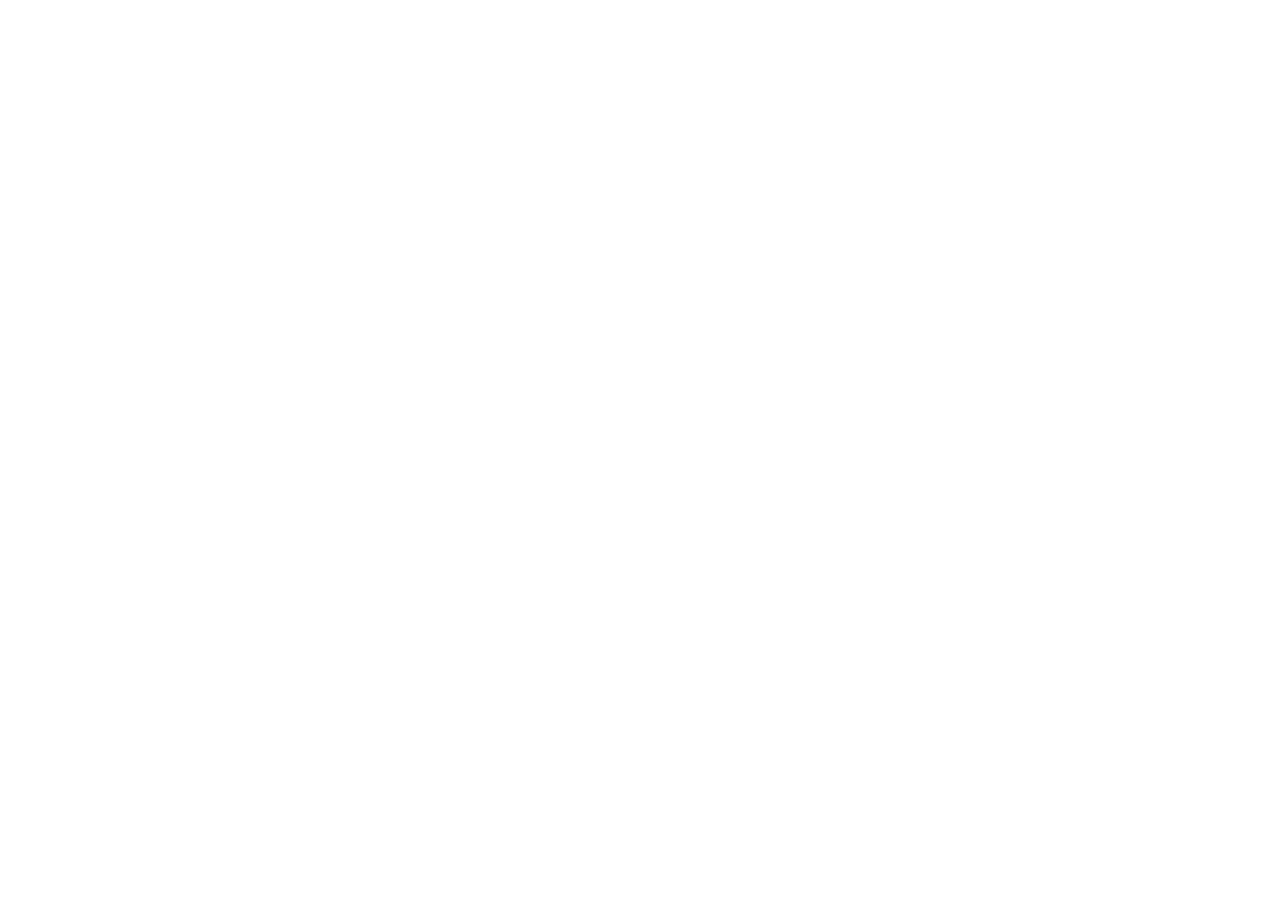
==== pages/pd/index.html @ 78c945e1 "added ocean generative sound machine" ====
<!doctype HTML>
<html>
  <head>
    <script src="js/jquery.js"></script>
    <script src="js/webpd-latest.js"></script>
    <script>
        var patch
        $.get('patches/ocean.pd', function(patchStr) {
          patch = Pd.loadPatch(patchStr)
          Pd.start()
        })
    </script>
  </head>

  <body></body>
</html>
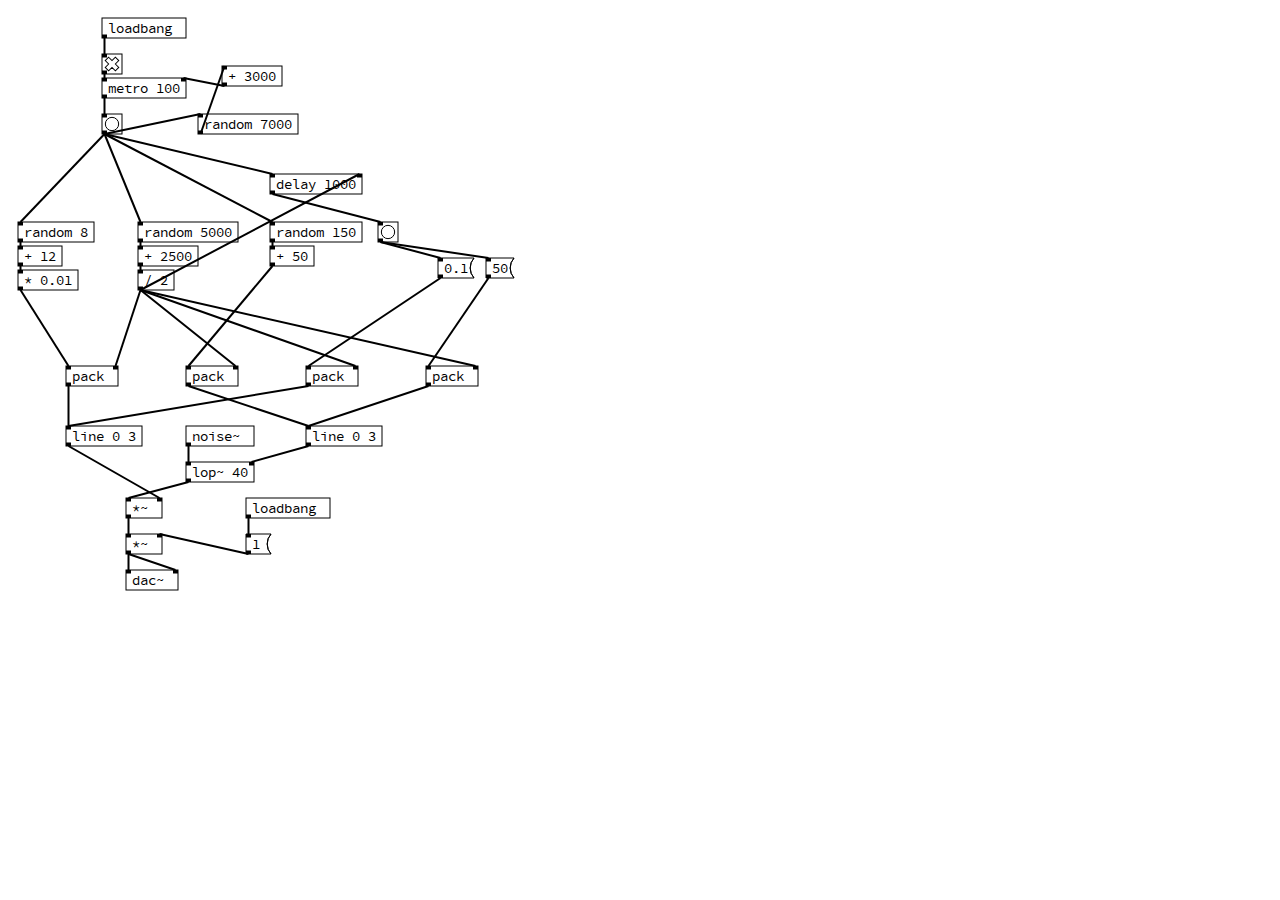
==== commit 962ff203: "finally, pure data on my site" ====
--- a/pages/pd/index.html
+++ b/pages/pd/index.html
@@ -1,16 +1,350 @@
-<!doctype HTML>
 <html>
-  <head>
-    <script src="js/jquery.js"></script>
-    <script src="js/webpd-latest.js"></script>
-    <script>
-        var patch
-        $.get('patches/ocean.pd', function(patchStr) {
-          patch = Pd.loadPatch(patchStr)
-          Pd.start()
-        })
-    </script>
-  </head>
-
-  <body></body>
+<body>
+  <script async src='ocean.js'></script>
+  <script type="text/javascript" src="js/pd-fileutils.js"></script>
+
+  <!-- Patch rendered to SVG using https://github.com/sebpiq/pd-fileutils !-->
+
+  <div id="svg"></div>
+  <script>
+    var patch = pdfu.parse(`#N canvas 0 0 1920 1033 12;
+#X obj 200 400 noise~;
+#X obj 200 430 lop~ 40;
+#X obj 150 460 *~;
+#X obj 150 520 dac~;
+#X obj 150 490 *~;
+#X obj 130 110 metro 100;
+#X obj 130 90 tgl 14 0 empty empty empty 17 7 0 10 #fcfcfc #000000
+#000000 1 1;
+#X obj 130 140 bng 15 250 50 0 empty empty empty 17 7 0 10 #fcfcfc
+#000000 #000000;
+#X obj 160 270 / 2;
+#X obj 60 270 * 0.01;
+#X obj 300 400 line 0 3;
+#X obj 270 230 random 150;
+#X obj 270 250 + 50;
+#X obj 160 230 random 5000;
+#X obj 270 190 delay 1000;
+#X obj 360 230 bng 16 250 50 0 empty empty empty 17 7 0 10 #fcfcfc
+#000000 #000000;
+#X msg 450 260 50;
+#X msg 410 260 0.1;
+#X obj 60 230 random 8;
+#X obj 60 250 + 12;
+#X obj 160 250 + 2500;
+#X obj 210 140 random 7000;
+#X obj 130 60 loadbang, f 9;
+#X obj 230 100 + 3000;
+#X obj 100 350 pack;
+#X obj 300 350 pack;
+#X obj 200 350 pack;
+#X obj 400 350 pack;
+#X obj 100 400 line 0 3;
+#X obj 250 460 loadbang;
+#X msg 250 490 1;
+#X connect 0 0 1 0;
+#X connect 1 0 2 0;
+#X connect 2 0 4 0;
+#X connect 4 0 3 0;
+#X connect 4 0 3 1;
+#X connect 5 0 7 0;
+#X connect 6 0 5 0;
+#X connect 7 0 11 0;
+#X connect 7 0 13 0;
+#X connect 7 0 14 0;
+#X connect 7 0 18 0;
+#X connect 7 0 21 0;
+#X connect 8 0 14 1;
+#X connect 8 0 24 1;
+#X connect 8 0 25 1;
+#X connect 8 0 26 1;
+#X connect 8 0 27 1;
+#X connect 9 0 24 0;
+#X connect 10 0 1 1;
+#X connect 11 0 12 0;
+#X connect 12 0 26 0;
+#X connect 13 0 20 0;
+#X connect 14 0 15 0;
+#X connect 15 0 16 0;
+#X connect 15 0 17 0;
+#X connect 16 0 27 0;
+#X connect 17 0 25 0;
+#X connect 18 0 19 0;
+#X connect 19 0 9 0;
+#X connect 20 0 8 0;
+#X connect 21 0 23 0;
+#X connect 22 0 6 0;
+#X connect 23 0 5 1;
+#X connect 24 0 28 0;
+#X connect 25 0 28 0;
+#X connect 26 0 10 0;
+#X connect 27 0 10 0;
+#X connect 28 0 2 1;
+#X connect 29 0 30 0;
+#X connect 30 0 4 1;`)
+    var rendered = pdfu.renderSvg(patch, {svgFile: false})
+    document.getElementById("svg").innerHTML = rendered;
+</script>
+
+<!-- followed https://mathr.co.uk/empd/#empd so i could showcase my pd stuff on my website. if anyone opposes please contact me and let me know. I copied all the licenses from there below !-->
+</body>
+<!-- 
+pure-data license
+
+This software is copyrighted by Miller Puckette and others.  The following
+terms (the "Standard Improved BSD License") apply to all files associated with
+the software unless explicitly disclaimed in individual files:
+
+Redistribution and use in source and binary forms, with or without
+modification, are permitted provided that the following conditions are
+met:
+
+1. Redistributions of source code must retain the above copyright
+   notice, this list of conditions and the following disclaimer.
+2. Redistributions in binary form must reproduce the above  
+   copyright notice, this list of conditions and the following 
+   disclaimer in the documentation and/or other materials provided
+   with the distribution.
+3. The name of the author may not be used to endorse or promote
+   products derived from this software without specific prior 
+   written permission.
+
+THIS SOFTWARE IS PROVIDED BY THE AUTHOR ``AS IS'' AND ANY
+EXPRESS OR IMPLIED WARRANTIES, INCLUDING, BUT NOT LIMITED TO,
+THE IMPLIED WARRANTIES OF MERCHANTABILITY AND FITNESS FOR A
+PARTICULAR PURPOSE ARE DISCLAIMED. IN NO EVENT SHALL THE AUTHOR
+BE LIABLE FOR ANY DIRECT, INDIRECT, INCIDENTAL, SPECIAL,
+EXEMPLARY, OR CONSEQUENTIAL DAMAGES (INCLUDING, BUT NOT LIMITED
+TO, PROCUREMENT OF SUBSTITUTE GOODS OR SERVICES; LOSS OF USE,   
+DATA, OR PROFITS; OR BUSINESS INTERRUPTION) HOWEVER CAUSED AND
+ON ANY THEORY OF LIABILITY, WHETHER IN CONTRACT, STRICT
+LIABILITY, OR TORT (INCLUDING NEGLIGENCE OR OTHERWISE) ARISING
+IN ANY WAY OUT OF THE USE OF THIS SOFTWARE, EVEN IF ADVISED OF
+THE POSSIBILITY OF SUCH DAMAGE.
+
+libpd license
+
+This software is copyrighted by Miller Puckette and others.  The following
+terms (the "Standard Improved BSD License") apply to all files associated with
+the software unless explicitly disclaimed in individual files:
+
+Redistribution and use in source and binary forms, with or without
+modification, are permitted provided that the following conditions are
+met:
+
+1. Redistributions of source code must retain the above copyright
+   notice, this list of conditions and the following disclaimer.
+2. Redistributions in binary form must reproduce the above  
+   copyright notice, this list of conditions and the following 
+   disclaimer in the documentation and/or other materials provided
+   with the distribution.
+3. The name of the author may not be used to endorse or promote
+   products derived from this software without specific prior 
+   written permission.
+
+THIS SOFTWARE IS PROVIDED BY THE AUTHOR ``AS IS'' AND ANY
+EXPRESS OR IMPLIED WARRANTIES, INCLUDING, BUT NOT LIMITED TO,
+THE IMPLIED WARRANTIES OF MERCHANTABILITY AND FITNESS FOR A
+PARTICULAR PURPOSE ARE DISCLAIMED. IN NO EVENT SHALL THE AUTHOR
+BE LIABLE FOR ANY DIRECT, INDIRECT, INCIDENTAL, SPECIAL,
+EXEMPLARY, OR CONSEQUENTIAL DAMAGES (INCLUDING, BUT NOT LIMITED
+TO, PROCUREMENT OF SUBSTITUTE GOODS OR SERVICES; LOSS OF USE,   
+DATA, OR PROFITS; OR BUSINESS INTERRUPTION) HOWEVER CAUSED AND
+ON ANY THEORY OF LIABILITY, WHETHER IN CONTRACT, STRICT
+LIABILITY, OR TORT (INCLUDING NEGLIGENCE OR OTHERWISE) ARISING
+IN ANY WAY OUT OF THE USE OF THIS SOFTWARE, EVEN IF ADVISED OF
+THE POSSIBILITY OF SUCH DAMAGE.
+
+gem license
+
+GEM - Graphics Environment for Multimedia
+Copyright © 1997-2000 Mark Danks
+Copyright © Günter Geiger
+Copyright © 2001-2011 IOhannes m zmölnig, 
+Copyright © 2003-2007 James Tittle II, 
+Copyright © 2003-2008 Chris Clepper
+
+This program is free software; you can redistribute it and/or
+modify it under the terms of the GNU General Public License
+as published by the Free Software Foundation; either version 2
+of the License, or (at your option) any later version.
+
+This program is distributed in the hope that it will be useful,
+but WITHOUT ANY WARRANTY; without even the implied warranty of
+MERCHANTABILITY or FITNESS FOR A PARTICULAR PURPOSE.  See the
+GNU General Public License for more details.
+
+You should have received a copy of the GNU General Public License along
+with this program.  If not, see <http://www.gnu.org/licenses/>.
+
+In the official GEM distribution, the GNU General Public License is
+in the file GnuGPL.LICENSE
+
+regal license
+
+Copyright (c) 2011-2012 NVIDIA Corporation
+Copyright (c) 2011-2012 Cass Everitt
+Copyright (c) 2012 Scott Nations
+Copyright (c) 2012 Mathias Schott
+Copyright (c) 2012 Nigel Stewart
+Copyright (c) 2015 Google Inc.
+All rights reserved.
+
+Redistribution and use in source and binary forms, with or without modification,
+are permitted provided that the following conditions are met:
+
+  Redistributions of source code must retain the above copyright notice, this
+  list of conditions and the following disclaimer.
+
+  Redistributions in binary form must reproduce the above copyright notice,
+  this list of conditions and the following disclaimer in the documentation
+  and/or other materials provided with the distribution.
+
+THIS SOFTWARE IS PROVIDED BY THE COPYRIGHT HOLDERS AND CONTRIBUTORS "AS IS" AND
+ANY EXPRESS OR IMPLIED WARRANTIES, INCLUDING, BUT NOT LIMITED TO, THE IMPLIED
+WARRANTIES OF MERCHANTABILITY AND FITNESS FOR A PARTICULAR PURPOSE ARE DISCLAIMED.
+IN NO EVENT SHALL THE COPYRIGHT HOLDER OR CONTRIBUTORS BE LIABLE FOR ANY DIRECT,
+INDIRECT, INCIDENTAL, SPECIAL, EXEMPLARY, OR CONSEQUENTIAL DAMAGES (INCLUDING,
+BUT NOT LIMITED TO, PROCUREMENT OF SUBSTITUTE GOODS OR SERVICES; LOSS OF USE,
+DATA, OR PROFITS; OR BUSINESS INTERRUPTION) HOWEVER CAUSED AND ON ANY THEORY OF
+LIABILITY, WHETHER IN CONTRACT, STRICT LIABILITY, OR TORT (INCLUDING NEGLIGENCE
+OR OTHERWISE) ARISING IN ANY WAY OUT OF THE USE OF THIS SOFTWARE, EVEN IF ADVISED
+OF THE POSSIBILITY OF SUCH DAMAGE.
+
+See also licenses of 3rd-party dependencies of regal.
+emscripten license
+
+Emscripten is dual licensed. MIT:
+
+Copyright (c) 2010-2014 Emscripten authors, see AUTHORS file.
+
+Permission is hereby granted, free of charge, to any person obtaining a copy
+of this software and associated documentation files (the "Software"), to deal
+in the Software without restriction, including without limitation the rights
+to use, copy, modify, merge, publish, distribute, sublicense, and/or sell
+copies of the Software, and to permit persons to whom the Software is
+furnished to do so, subject to the following conditions:
+
+The above copyright notice and this permission notice shall be included in
+all copies or substantial portions of the Software.
+
+THE SOFTWARE IS PROVIDED "AS IS", WITHOUT WARRANTY OF ANY KIND, EXPRESS OR
+IMPLIED, INCLUDING BUT NOT LIMITED TO THE WARRANTIES OF MERCHANTABILITY,
+FITNESS FOR A PARTICULAR PURPOSE AND NONINFRINGEMENT. IN NO EVENT SHALL THE
+AUTHORS OR COPYRIGHT HOLDERS BE LIABLE FOR ANY CLAIM, DAMAGES OR OTHER
+LIABILITY, WHETHER IN AN ACTION OF CONTRACT, TORT OR OTHERWISE, ARISING FROM,
+OUT OF OR IN CONNECTION WITH THE SOFTWARE OR THE USE OR OTHER DEALINGS IN
+THE SOFTWARE.
+
+or University of Illinois/NCSA Open Source License:
+
+Copyright (c) 2010-2014 Emscripten authors, see AUTHORS file.
+All rights reserved.
+
+Permission is hereby granted, free of charge, to any person obtaining a
+copy of this software and associated documentation files (the
+"Software"), to deal with the Software without restriction, including
+without limitation the rights to use, copy, modify, merge, publish,
+distribute, sublicense, and/or sell copies of the Software, and to
+permit persons to whom the Software is furnished to do so, subject to
+the following conditions:
+
+    Redistributions of source code must retain the above copyright
+    notice, this list of conditions and the following disclaimers.
+
+    Redistributions in binary form must reproduce the above
+    copyright notice, this list of conditions and the following disclaimers
+    in the documentation and/or other materials provided with the
+    distribution.
+
+    Neither the names of Mozilla,
+    nor the names of its contributors may be used to endorse
+    or promote products derived from this Software without specific prior
+    written permission. 
+
+THE SOFTWARE IS PROVIDED "AS IS", WITHOUT WARRANTY OF ANY KIND, EXPRESS
+OR IMPLIED, INCLUDING BUT NOT LIMITED TO THE WARRANTIES OF
+MERCHANTABILITY, FITNESS FOR A PARTICULAR PURPOSE AND NONINFRINGEMENT.
+IN NO EVENT SHALL THE CONTRIBUTORS OR COPYRIGHT HOLDERS BE LIABLE FOR
+ANY CLAIM, DAMAGES OR OTHER LIABILITY, WHETHER IN AN ACTION OF CONTRACT,
+TORT OR OTHERWISE, ARISING FROM, OUT OF OR IN CONNECTION WITH THE
+SOFTWARE OR THE USE OR OTHER DEALINGS WITH THE SOFTWARE.
+
+Node.js license
+
+Emscripten uses portions of Node.js code under MIT license:
+
+Copyright Joyent, Inc. and other Node contributors. All rights reserved.
+Permission is hereby granted, free of charge, to any person obtaining a copy
+of this software and associated documentation files (the "Software"), to
+deal in the Software without restriction, including without limitation the
+rights to use, copy, modify, merge, publish, distribute, sublicense, and/or
+sell copies of the Software, and to permit persons to whom the Software is
+furnished to do so, subject to the following conditions:
+
+The above copyright notice and this permission notice shall be included in
+all copies or substantial portions of the Software.
+
+THE SOFTWARE IS PROVIDED "AS IS", WITHOUT WARRANTY OF ANY KIND, EXPRESS OR
+IMPLIED, INCLUDING BUT NOT LIMITED TO THE WARRANTIES OF MERCHANTABILITY,
+FITNESS FOR A PARTICULAR PURPOSE AND NONINFRINGEMENT. IN NO EVENT SHALL THE
+AUTHORS OR COPYRIGHT HOLDERS BE LIABLE FOR ANY CLAIM, DAMAGES OR OTHER
+LIABILITY, WHETHER IN AN ACTION OF CONTRACT, TORT OR OTHERWISE, ARISING
+FROM, OUT OF OR IN CONNECTION WITH THE SOFTWARE OR THE USE OR OTHER DEALINGS
+IN THE SOFTWARE.
+
+musl license
+
+Emscripten bundles musl libc under MIT license:
+
+Copyright © 2005-2014 Rich Felker, et al.
+
+Permission is hereby granted, free of charge, to any person obtaining
+a copy of this software and associated documentation files (the
+"Software"), to deal in the Software without restriction, including
+without limitation the rights to use, copy, modify, merge, publish,
+distribute, sublicense, and/or sell copies of the Software, and to
+permit persons to whom the Software is furnished to do so, subject to
+the following conditions:
+
+The above copyright notice and this permission notice shall be
+included in all copies or substantial portions of the Software.
+
+THE SOFTWARE IS PROVIDED "AS IS", WITHOUT WARRANTY OF ANY KIND,
+EXPRESS OR IMPLIED, INCLUDING BUT NOT LIMITED TO THE WARRANTIES OF
+MERCHANTABILITY, FITNESS FOR A PARTICULAR PURPOSE AND NONINFRINGEMENT.
+IN NO EVENT SHALL THE AUTHORS OR COPYRIGHT HOLDERS BE LIABLE FOR ANY
+CLAIM, DAMAGES OR OTHER LIABILITY, WHETHER IN AN ACTION OF CONTRACT,
+TORT OR OTHERWISE, ARISING FROM, OUT OF OR IN CONNECTION WITH THE
+SOFTWARE OR THE USE OR OTHER DEALINGS IN THE SOFTWARE.
+
+glu license
+
+SGI FREE SOFTWARE LICENSE B (Version 2.0, Sept. 18, 2008)
+Copyright (C) 1991-2000 Silicon Graphics, Inc. All Rights Reserved.
+
+Permission is hereby granted, free of charge, to any person obtaining a
+copy of this software and associated documentation files (the "Software"),
+to deal in the Software without restriction, including without limitation
+the rights to use, copy, modify, merge, publish, distribute, sublicense,
+and/or sell copies of the Software, and to permit persons to whom the
+Software is furnished to do so, subject to the following conditions:
+
+The above copyright notice including the dates of first publication and
+either this permission notice or a reference to
+http://oss.sgi.com/projects/FreeB/
+shall be included in all copies or substantial portions of the Software.
+
+THE SOFTWARE IS PROVIDED "AS IS", WITHOUT WARRANTY OF ANY KIND, EXPRESS
+OR IMPLIED, INCLUDING BUT NOT LIMITED TO THE WARRANTIES OF MERCHANTABILITY,
+FITNESS FOR A PARTICULAR PURPOSE AND NONINFRINGEMENT. IN NO EVENT SHALL
+SILICON GRAPHICS, INC. BE LIABLE FOR ANY CLAIM, DAMAGES OR OTHER LIABILITY,
+WHETHER IN AN ACTION OF CONTRACT, TORT OR OTHERWISE, ARISING FROM, OUT OF
+OR IN CONNECTION WITH THE SOFTWARE OR THE USE OR OTHER DEALINGS IN THE
+SOFTWARE.
+
+Except as contained in this notice, the name of Silicon Graphics, Inc.
+shall not be used in advertising or otherwise to promote the sale, use or
+other dealings in this Software without prior written authorization from
+Silicon Graphics, Inc. !-->
 </html>
